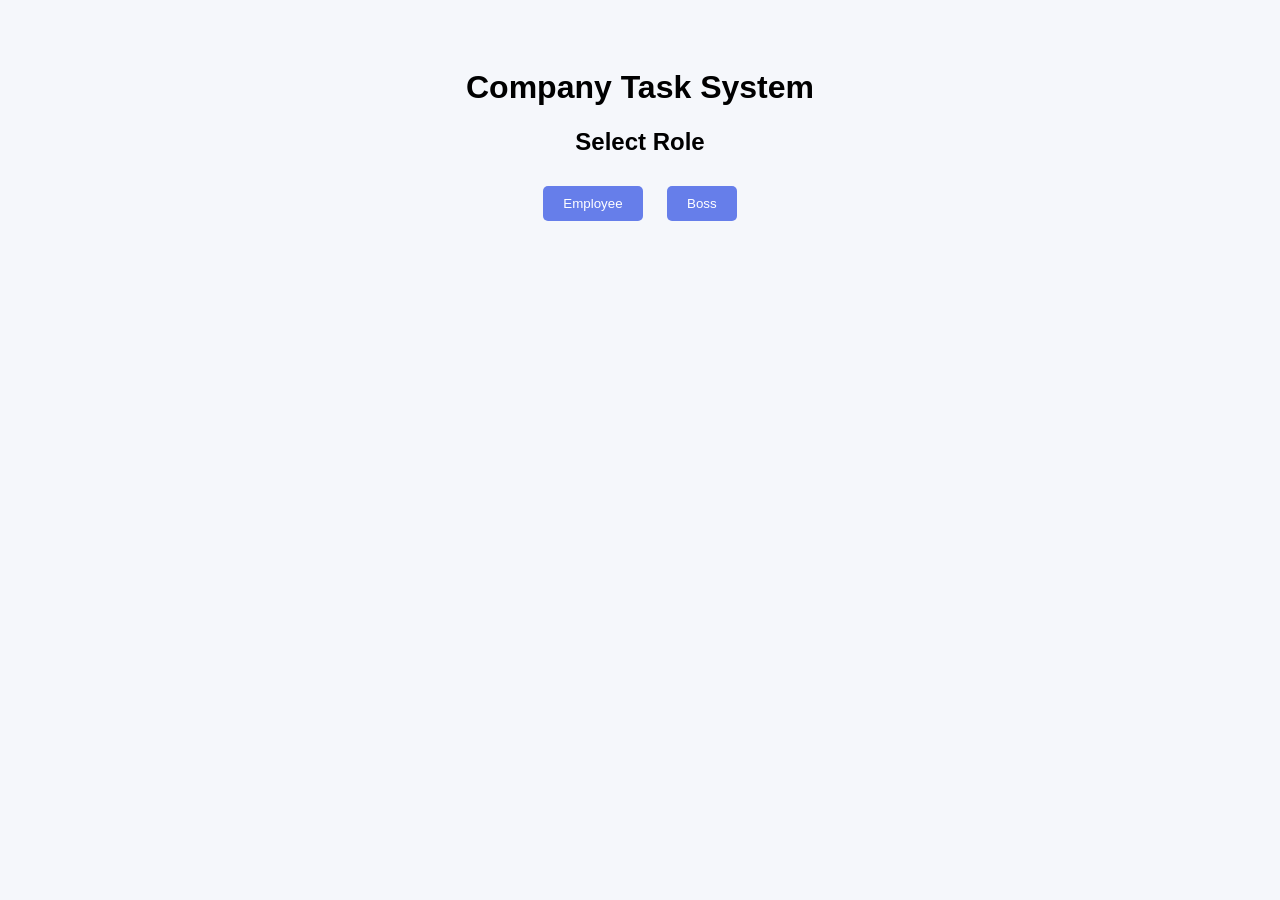
==== index.html @ cf4d4c2e "create todo team website" ====
<!DOCTYPE html>
<html>

<head>

<meta charset="UTF-8">
<title>Company Task System</title>

<style>

body{
font-family:Arial;
background:#f5f7fb;
text-align:center;
padding:40px;
}

button{
padding:10px 20px;
margin:10px;
background:#667eea;
border:none;
color:white;
border-radius:5px;
cursor:pointer;
}

input,textarea{
width:300px;
padding:8px;
margin:5px;
}

.card{
background:white;
padding:15px;
margin:10px auto;
width:350px;
border-radius:8px;
box-shadow:0 5px 10px rgba(0,0,0,0.1);
}

.done{
color:green;
font-weight:bold;
}

</style>

</head>

<body>

<h1>Company Task System</h1>

<div id="role">

<h2>Select Role</h2>

<button onclick="showEmployee()">Employee</button>

<button onclick="showBoss()">Boss</button>

</div>

<div id="employee" style="display:none">

<h2>Submit Task</h2>

<input id="empName" placeholder="Your Name">

<input id="empTeam" placeholder="Team">

<textarea id="empTask" placeholder="Task description"></textarea>

<br>

<button onclick="submitTask()">Submit</button>

</div>

<div id="boss" style="display:none">

<h2>Boss Dashboard</h2>

<div id="taskList"></div>

</div>

<script>

let tasks = JSON.parse(localStorage.getItem("tasks")) || []

function showEmployee(){

document.getElementById("role").style.display="none"
document.getElementById("employee").style.display="block"

}

function showBoss(){

document.getElementById("role").style.display="none"
document.getElementById("boss").style.display="block"

render()

}

function submitTask(){

let name=document.getElementById("empName").value
let team=document.getElementById("empTeam").value
let task=document.getElementById("empTask").value

let data={
name:name,
team:team,
task:task,
done:false
}

tasks.push(data)

save()

alert("Task submitted")

}

function render(){

let list=document.getElementById("taskList")

list.innerHTML=""

tasks.forEach((t,i)=>{

let div=document.createElement("div")

div.className="card"

div.innerHTML=

"<b>"+t.name+"</b><br>"+
"Team: "+t.team+"<br>"+
"Task: "+t.task+"<br>"+
"Status: "+(t.done?"<span class='done'>Done</span>":"Pending")+"<br>"+
"<button onclick='markDone("+i+")'>Mark Done</button>"

list.appendChild(div)

})

}

function markDone(i){

tasks[i].done=true

save()

render()

}

function save(){

localStorage.setItem("tasks",JSON.stringify(tasks))

}

</script>

</body>

</html>
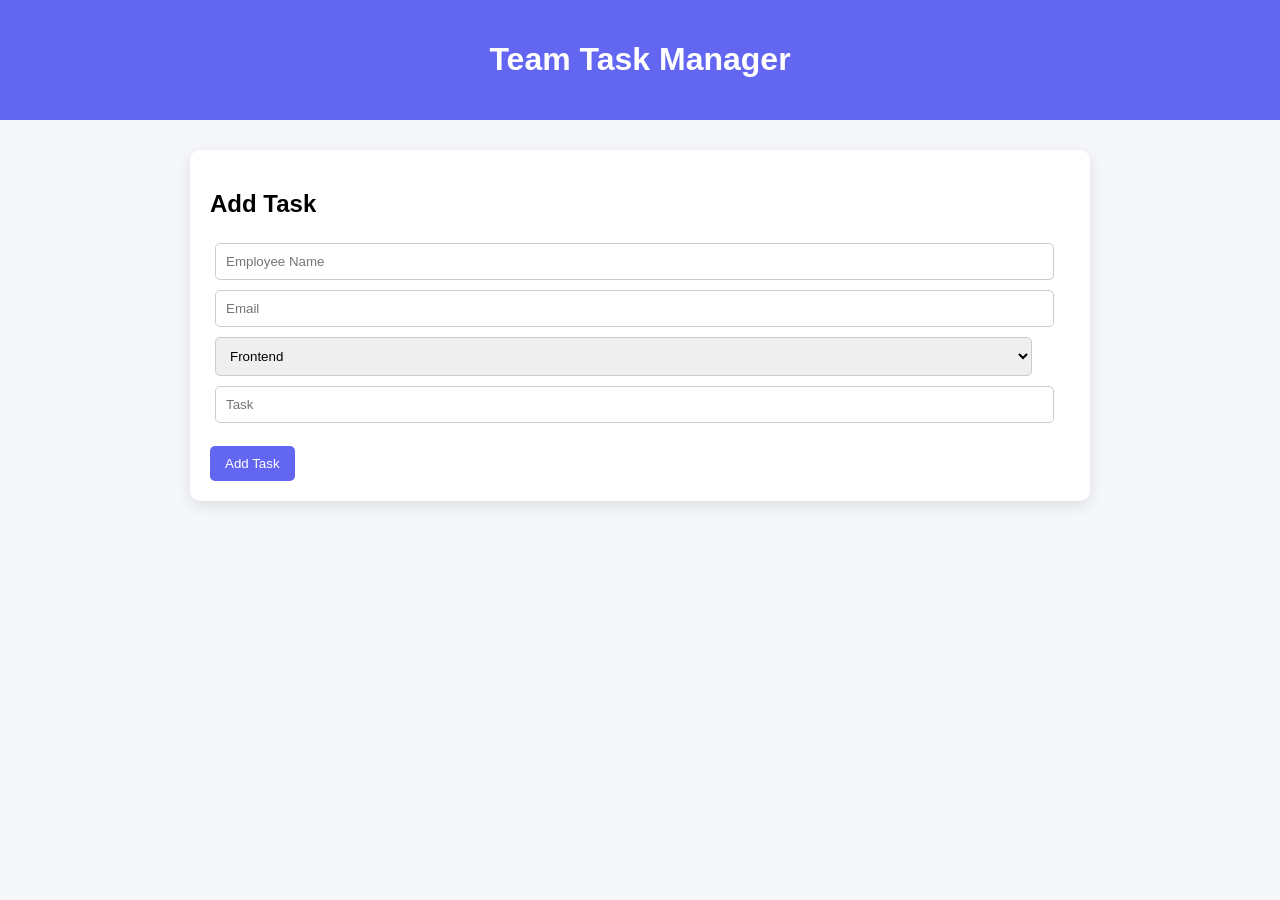
==== commit 5ed654b4: "create todo team website" ====
--- a/index.html
+++ b/index.html
@@ -4,44 +4,81 @@
 <head>
 
 <meta charset="UTF-8">
-<title>Company Task System</title>
+<title>Task Manager</title>
 
 <style>
 
 body{
 font-family:Arial;
-background:#f5f7fb;
+background:#F5F7FB;
+margin:0;
+}
+
+header{
+background:#6366F1;
+color:white;
+padding:20px;
 text-align:center;
-padding:40px;
+}
+
+.container{
+width:900px;
+margin:auto;
+margin-top:30px;
+}
+
+.form-box{
+background:white;
+padding:20px;
+border-radius:10px;
+box-shadow:0 5px 15px rgba(0,0,0,0.1);
+}
+
+input,select{
+width:95%;
+padding:10px;
+margin:5px;
+border-radius:5px;
+border:1px solid #ccc;
 }
 
 button{
-padding:10px 20px;
-margin:10px;
-background:#667eea;
+padding:10px 15px;
 border:none;
-color:white;
 border-radius:5px;
 cursor:pointer;
 }
 
-input,textarea{
-width:300px;
-padding:8px;
-margin:5px;
+.add{
+background:#6366F1;
+color:white;
+}
+
+.done{
+background:#22C55E;
+color:white;
+}
+
+.delete{
+background:#EF4444;
+color:white;
+}
+
+.grid{
+display:grid;
+grid-template-columns:repeat(3,1fr);
+gap:20px;
+margin-top:30px;
 }
 
 .card{
 background:white;
 padding:15px;
-margin:10px auto;
-width:350px;
-border-radius:8px;
+border-radius:10px;
 box-shadow:0 5px 10px rgba(0,0,0,0.1);
 }
 
-.done{
-color:green;
+.status{
 font-weight:bold;
 }
 
@@ -51,110 +88,109 @@
 
 <body>
 
-<h1>Company Task System</h1>
-
-<div id="role">
-
-<h2>Select Role</h2>
-
-<button onclick="showEmployee()">Employee</button>
-
-<button onclick="showBoss()">Boss</button>
+<header>
+
+<h1>Team Task Manager</h1>
+
+</header>
+
+<div class="container">
+
+<div class="form-box">
+
+<h2>Add Task</h2>
+
+<input id="name" placeholder="Employee Name">
+
+<input id="email" placeholder="Email">
+
+<select id="team">
+
+<option>Frontend</option>
+<option>Backend</option>
+<option>Design</option>
+
+</select>
+
+<input id="task" placeholder="Task">
+
+<br><br>
+
+<button class="add" onclick="addTask()">Add Task</button>
 
 </div>
 
-<div id="employee" style="display:none">
-
-<h2>Submit Task</h2>
-
-<input id="empName" placeholder="Your Name">
-
-<input id="empTeam" placeholder="Team">
-
-<textarea id="empTask" placeholder="Task description"></textarea>
-
-<br>
-
-<button onclick="submitTask()">Submit</button>
+<div class="grid" id="taskBoard"></div>
 
 </div>
 
-<div id="boss" style="display:none">
-
-<h2>Boss Dashboard</h2>
-
-<div id="taskList"></div>
-
-</div>
-
 <script>
 
-let tasks = JSON.parse(localStorage.getItem("tasks")) || []
-
-function showEmployee(){
-
-document.getElementById("role").style.display="none"
-document.getElementById("employee").style.display="block"
-
-}
-
-function showBoss(){
-
-document.getElementById("role").style.display="none"
-document.getElementById("boss").style.display="block"
-
-render()
-
-}
-
-function submitTask(){
-
-let name=document.getElementById("empName").value
-let team=document.getElementById("empTeam").value
-let task=document.getElementById("empTask").value
+let tasks=JSON.parse(localStorage.getItem("tasks"))||[]
+
+render()
+
+function addTask(){
+
+let name=nameInput.value
+let email=emailInput.value
+let team=teamInput.value
+let task=taskInput.value
 
 let data={
+
 name:name,
+email:email,
 team:team,
 task:task,
 done:false
+
 }
 
 tasks.push(data)
 
 save()
 
-alert("Task submitted")
+render()
 
 }
 
 function render(){
 
-let list=document.getElementById("taskList")
-
-list.innerHTML=""
+let board=document.getElementById("taskBoard")
+
+board.innerHTML=""
 
 tasks.forEach((t,i)=>{
 
-let div=document.createElement("div")
-
-div.className="card"
-
-div.innerHTML=
-
-"<b>"+t.name+"</b><br>"+
-"Team: "+t.team+"<br>"+
-"Task: "+t.task+"<br>"+
-"Status: "+(t.done?"<span class='done'>Done</span>":"Pending")+"<br>"+
-"<button onclick='markDone("+i+")'>Mark Done</button>"
-
-list.appendChild(div)
+let card=document.createElement("div")
+
+card.className="card"
+
+card.innerHTML=
+
+`
+<h3>${t.name}</h3>
+
+<p>${t.team} Team</p>
+
+<p>Task : ${t.task}</p>
+
+<p class="status">
+${t.done ? "Done" : "Pending"}
+</p>
+
+<button class="done" onclick="finish(${i})">Done</button>
+<button class="delete" onclick="removeTask(${i})">Delete</button>
+`
+
+board.appendChild(card)
 
 })
 
 }
 
-function markDone(i){
+function finish(i){
 
 tasks[i].done=true
 
@@ -164,6 +200,16 @@
 
 }
 
+function removeTask(i){
+
+tasks.splice(i,1)
+
+save()
+
+render()
+
+}
+
 function save(){
 
 localStorage.setItem("tasks",JSON.stringify(tasks))
